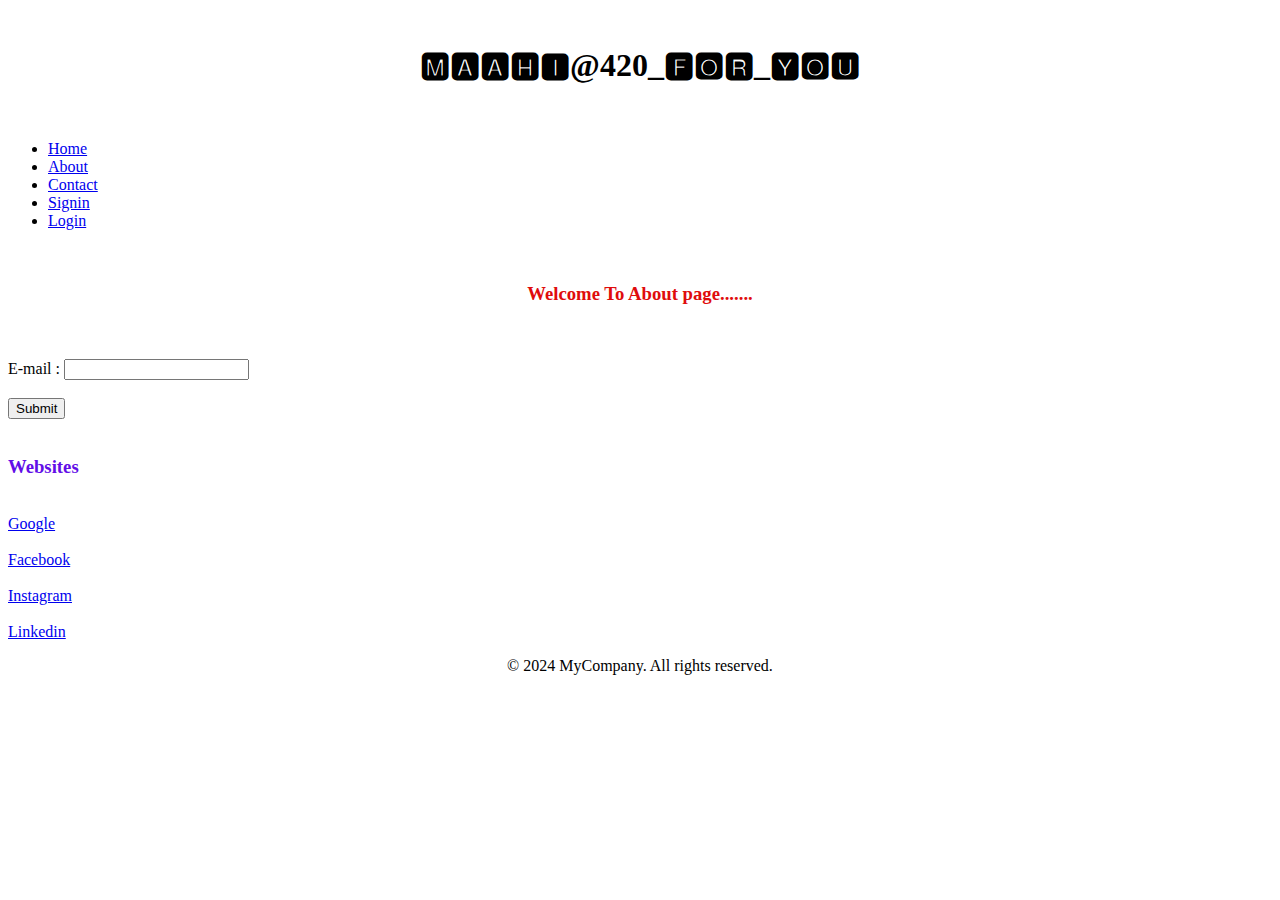
==== About.html @ e57d5a6f "Add files via upload" ====
<html>
    <head>
        <title>AboutPage</title>
        <link rel="stylesheet" href="Mystyles2.css">
    </head>
    <body background="C:\Users\sumal\Downloads\plane (3).jpg">
        <header>
            <br><center><h1>🅼🅰🅰🅷🅸@420_🅵🅾🆁_🆈🅾🆄</h1></center><br>
            <nav>
                <ul>
                    <li><a href="Home.html">Home</a></li>
                    <li><a href="About.html">About</a></li>
                    <li><a href="Contact.html">Contact</a></li>
                    <li><a href="Signin.html">Signin</a></li>
                    <li><a href="Login.html">Login</a></li>
                </ul>
            </nav>
        </header><br>
        <section>
        <center><h3 style="color: #df0c0c;">Welcome To About page.......</h3></center><br><br>
        <form action="#">
            E-mail : <input list="email" name="mymails"> <br><br>
            <datalist id="email">
                <option value="sugalimahendranaik@gmail.com"></option>
                <option value="sugalimahendranaik@gmail.com1"></option>
                <option value="sugalimahendranaik@gmail.com2"></option>
                <option value="sugalimahendranaik@gmail.com3"></option>
            </datalist>
            <input type="submit"><br><br>
            <h3 style="color: #620ee7;">Websites</h3><br>
                <a href="https://www.google.co.in/">Google</a> <br><br>
                <a href="https://www.facebook.com/people/Sugali-Mahendra-Naik/pfbid021LB2BWX2PSM7VLixVXdq5bZhzTmZnRs8MLPRNctvJyEkRXVsKBqH3ZLXRjVFXbhVl/">Facebook</a> <br><br>
                <a href="https://www.instagram.com/accounts/login/?hl=en">Instagram</a><br><br>
                <a href="https://in.linkedin.com/in/sugali-mahendra-naik-227954288">Linkedin</a>
            
          </form>
        </section>
          <footer>
            <center><p>&copy; 2024 MyCompany. All rights reserved.</p></center>
         </footer>
        </body>
</html>
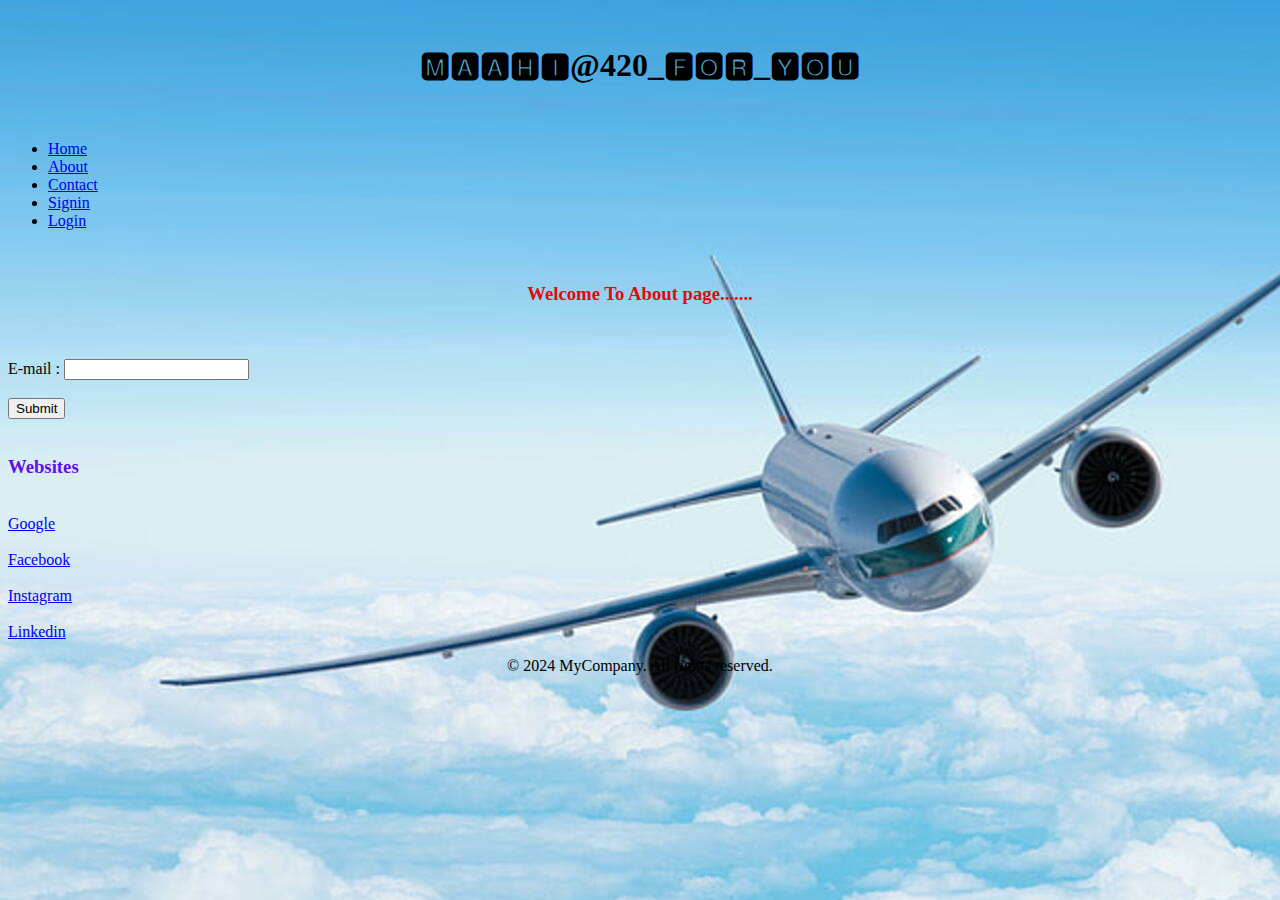
==== commit 2b8a1179: "Update About.html" ====
--- a/About.html
+++ b/About.html
@@ -3,7 +3,7 @@
         <title>AboutPage</title>
         <link rel="stylesheet" href="Mystyles2.css">
     </head>
-    <body background="C:\Users\sumal\Downloads\plane (3).jpg">
+    <body background="plane (3).jpg">
         <header>
             <br><center><h1>🅼🅰🅰🅷🅸@420_🅵🅾🆁_🆈🅾🆄</h1></center><br>
             <nav>
@@ -39,4 +39,4 @@
             <center><p>&copy; 2024 MyCompany. All rights reserved.</p></center>
          </footer>
         </body>
-</html>+</html>
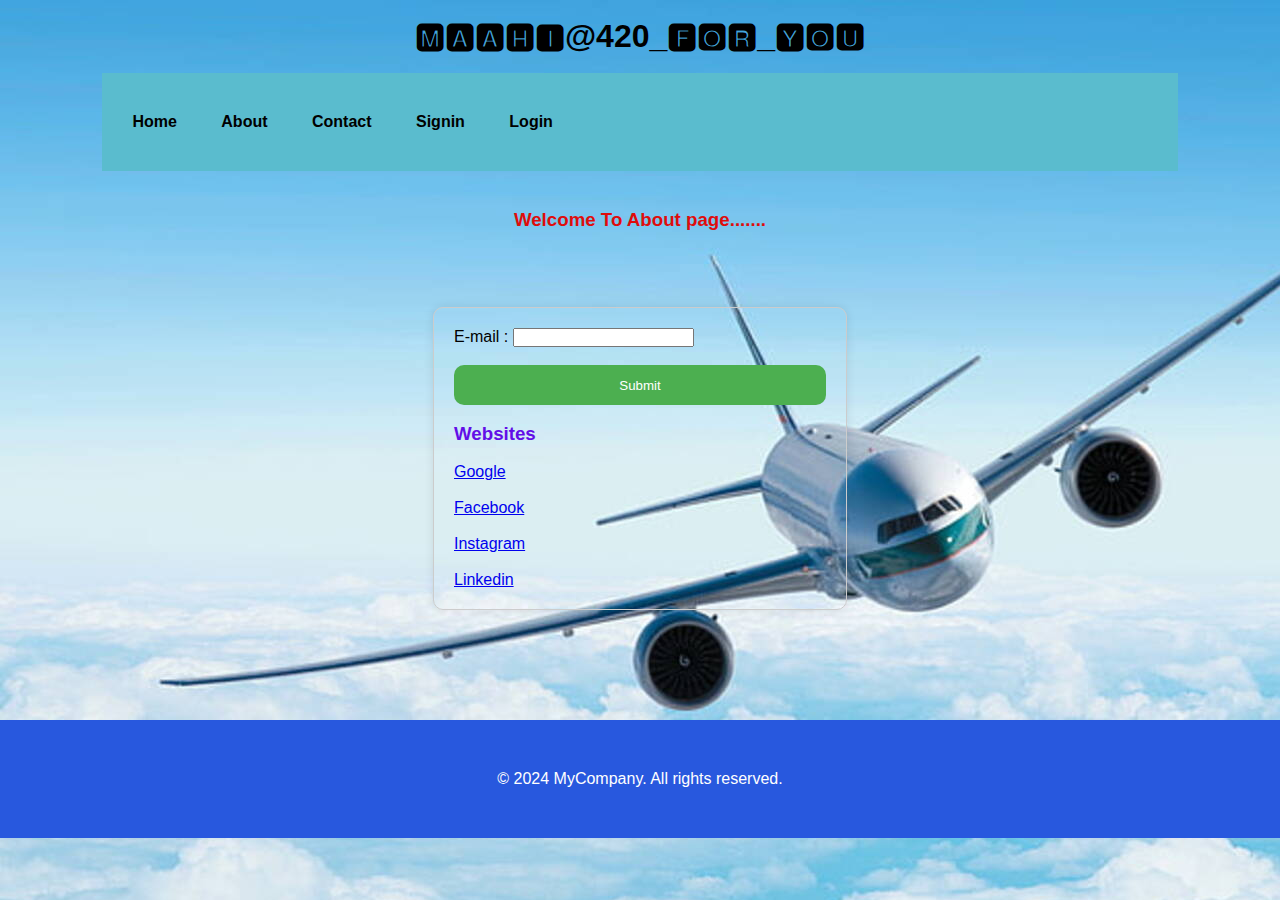
==== commit 73df8337: "Update About.html" ====
--- a/About.html
+++ b/About.html
@@ -1,7 +1,7 @@
 <html>
     <head>
         <title>AboutPage</title>
-        <link rel="stylesheet" href="Mystyles2.css">
+        <link rel="stylesheet" href="mystyles2.css">
     </head>
     <body background="plane (3).jpg">
         <header>
--- a/mystyles2.css
+++ b/mystyles2.css
@@ -0,0 +1,135 @@
+nav{
+    background-color: hsl(189, 54%, 58%);
+    color: white;
+    padding: 10px;
+}
+nav ul{
+    list-style-type: none;
+    margin: 5;
+    padding: 5;
+}
+nav ul li{
+    display: inline;
+    margin-right: 20px;
+}
+nav ul li a{
+    color: hsl(63, 100%, 53%);
+    text-decoration: nane;
+}
+nav ul li a:hover {
+    text-decoration: underline;
+}
+section{
+    padding: 20px;
+}
+footer{
+    background-color: aquamarine;
+    color: #f20ec1;
+    text-align: center;
+    padding: 10px 0;
+}
+*{
+    margin:0;
+    padding: 0;
+    font-family: sans-serif;
+}
+body{
+    background-color:#eff4fd;
+}
+nav{
+    display: flex;
+    width: 84%;
+    margin: auto;
+    padding: 20px 0;
+    align-items: center;
+    justify-content: space-between;
+}
+nav ul li{
+    display: inline-block;
+    list-style: none;
+    margin: 10px 20px;
+}
+nav ul li a{
+    text-decoration: none;
+    color:#000;
+    font-weight: bold;
+}
+nav ul li a:hover {
+    color:red;
+
+}
+.data{
+    margin-left: 8%;
+    margin-top: 15%;
+}
+.data h1{
+    font-size: 50px;
+    color: black;
+    margin-bottom: 20px;
+}
+span{
+    color:orange;
+}
+.data p{
+    color: #555;
+    line-height: 22px;
+}
+.data a{
+    background-color: #000;
+    color: white;
+    text-decoration: none;
+    font-weight: bold;
+    padding: 10px 18px;
+    display: inline-block;
+    margin: 30px 0;
+    border-radius: 5px;
+}
+
+ footer{
+    margin-bottom:0px;
+    background-color: #2858de;
+    color: white;
+    text-align: center;
+    padding: 50px 0;
+    margin-top: 50px;
+    position: absolute;
+    bottom: fixed;
+    width: 100vw;
+}
+
+form {
+    width: 30%; 
+    margin: 40px auto; 
+    padding: 20px;
+    border: 1px solid #ccc;
+    border-radius: 10px;
+    box-shadow: 0 0 10px rgba(0, 0, 0, 0.1);
+  }
+  
+  label {
+    display: block;
+    margin-bottom: 10px;
+  }
+  
+  input[type="text"], input[type="email"], input[type="password"] {
+    width: 40%;
+    height: 10px;
+    margin-bottom: 20px;
+    padding: 10px;
+    border: 1px solid #ccc;
+  }
+  
+  input[type="submit"] {
+    width: 100%;
+    height: 40px;
+    background-color: #4CAF50;
+    color: #fff;
+    padding: 10px;
+    border: none;
+    border-radius: 10px;
+    cursor: pointer;
+  }
+  
+  input[type="submit"]:hover {
+    background-color: #3e8e41;
+  }
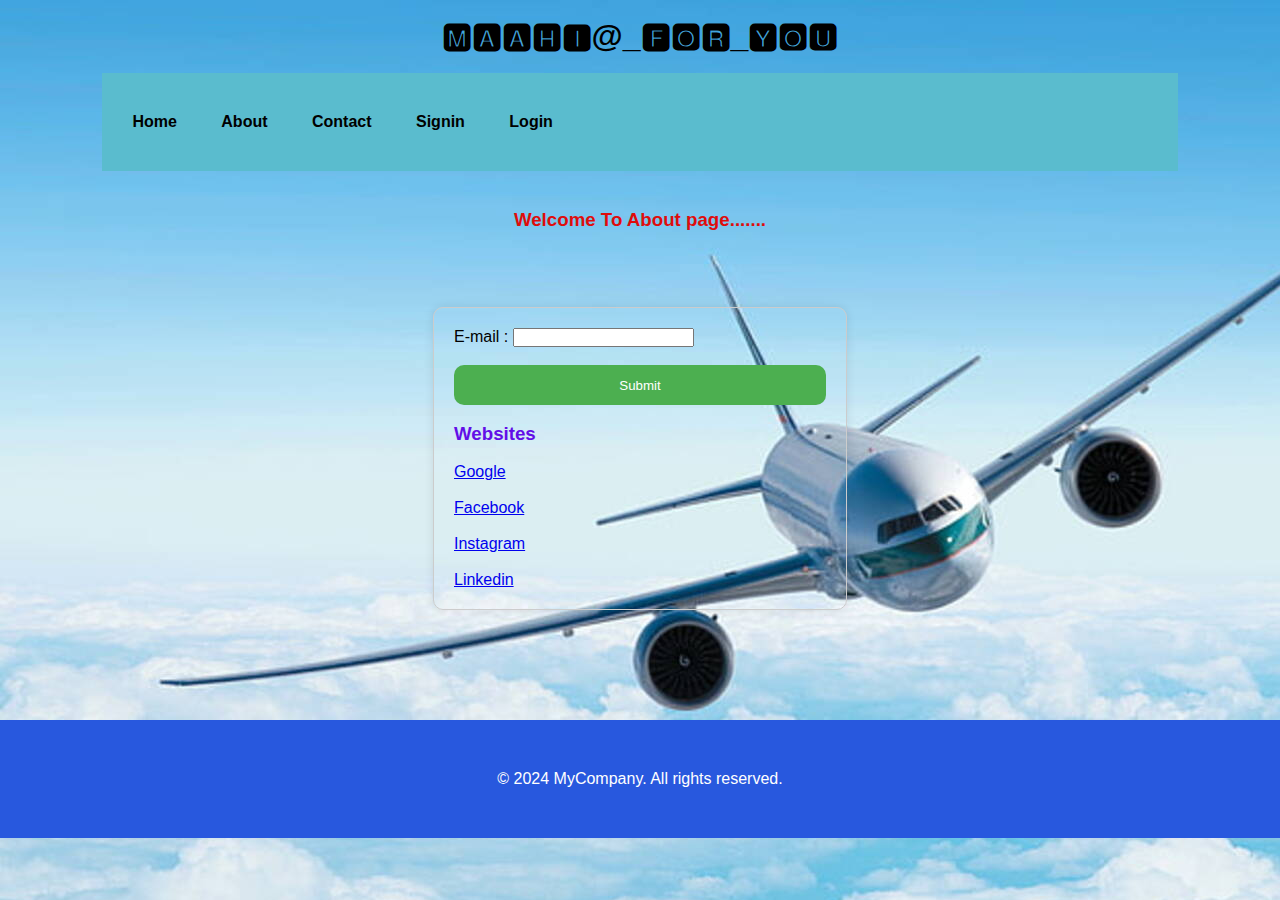
==== commit 3600ef80: "Update About.html" ====
--- a/About.html
+++ b/About.html
@@ -5,7 +5,7 @@
     </head>
     <body background="plane (3).jpg">
         <header>
-            <br><center><h1>🅼🅰🅰🅷🅸@420_🅵🅾🆁_🆈🅾🆄</h1></center><br>
+            <br><center><h1>🅼🅰🅰🅷🅸@_🅵🅾🆁_🆈🅾🆄</h1></center><br>
             <nav>
                 <ul>
                     <li><a href="Home.html">Home</a></li>
